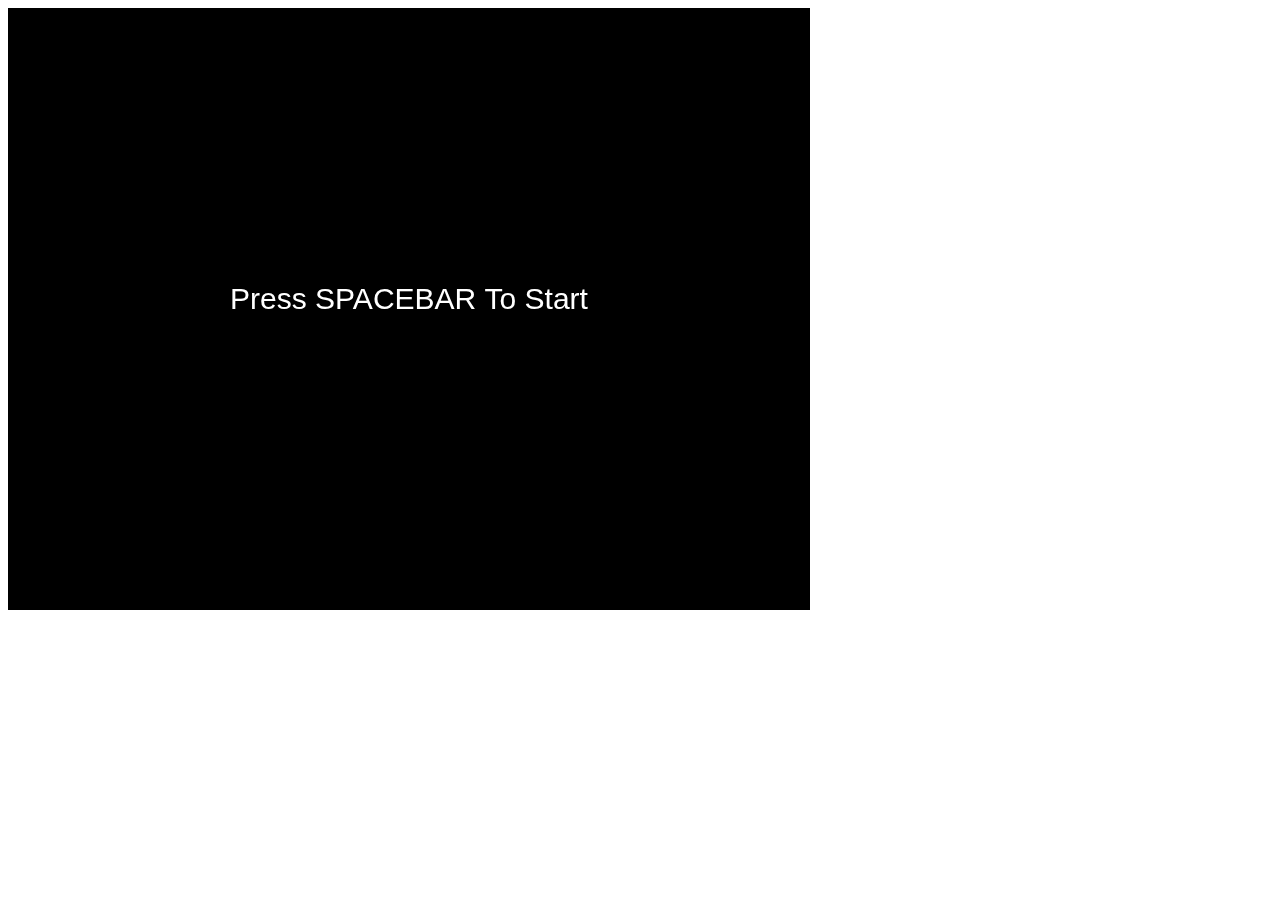
==== index.html @ 79fdd079 "message" ====
<!DOCTYPE html>
<html lang="en">
<head>
    <meta charset="UTF-8">
    <meta http-equiv="X-UA-Compatible" content="IE=edge">
    <meta name="viewport" content="width=device-width, initial-scale=1.0">
    <script type="module" src="src/index.js" defer></script>
    <link rel="icon" href="data:;base64,iVBORw0KGgo=">
    
    <title>Tutorial Game</title>
    <style>
        #gameScreen {
            border: 1px solid black;
        }
        img {
            display: none;
        }
    </style>
</head>
<body>
    <image id="img_ball" src="assets/images/ball.png"></image>
    <image id="img_brick" src="assets/images/brick.png"></image>

    <canvas id="gameScreen" width="800" height="600"></canvas>

</body>
</html>
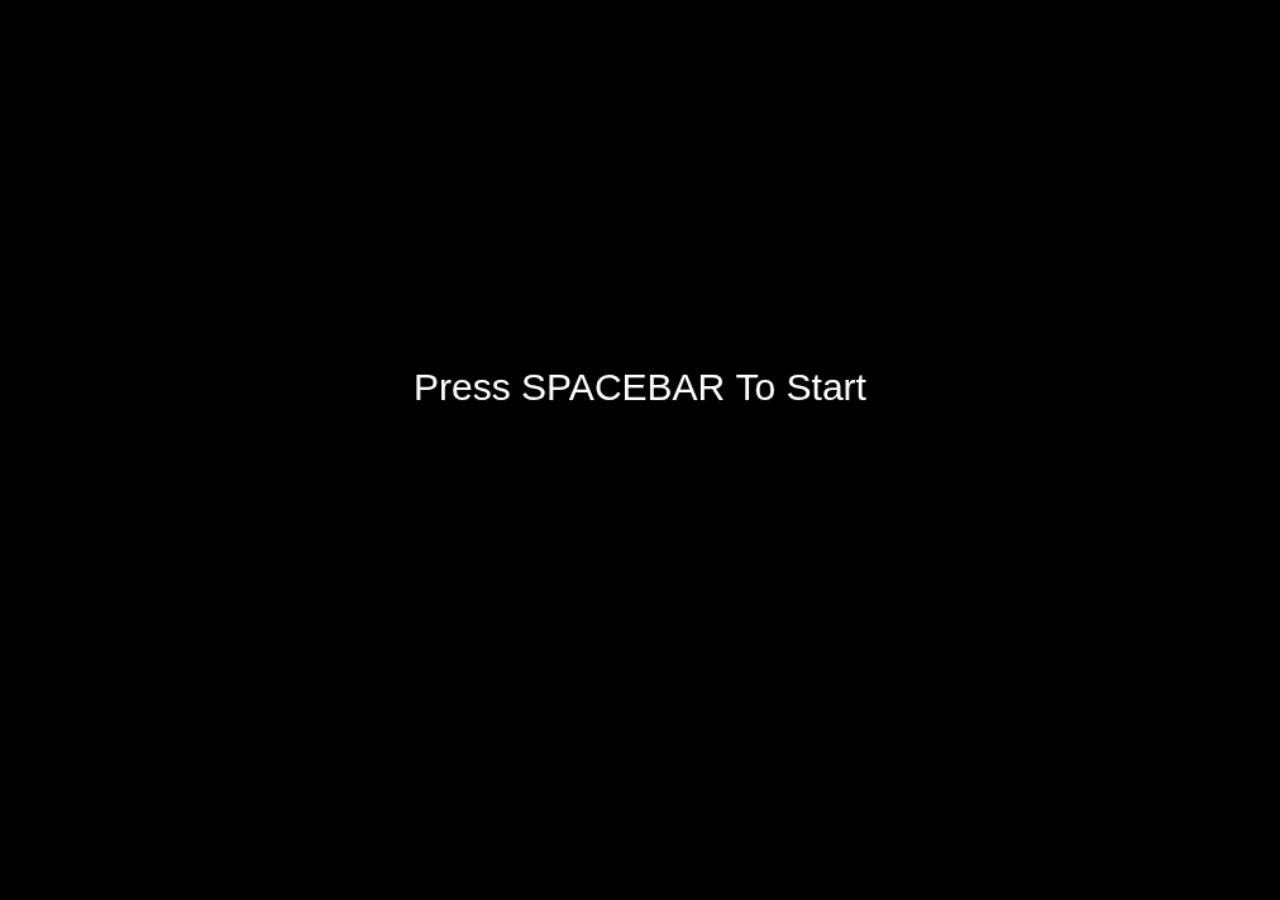
==== commit 27f5629c: "title css" ====
--- a/index.html
+++ b/index.html
@@ -4,10 +4,11 @@
     <meta charset="UTF-8">
     <meta http-equiv="X-UA-Compatible" content="IE=edge">
     <meta name="viewport" content="width=device-width, initial-scale=1.0">
+    <link rel="stylesheet" type = "text/css" href="assets/style.css">
     <script type="module" src="src/index.js" defer></script>
     <link rel="icon" href="data:;base64,iVBORw0KGgo=">
     
-    <title>Tutorial Game</title>
+    <title>brick</title>
     <style>
         #gameScreen {
             border: 1px solid black;
--- a/assets/style.css
+++ b/assets/style.css
@@ -0,0 +1,17 @@
+body {
+    background-color: black;
+    padding: 0;
+    margin-top: 20px;
+    list-style: none;
+    display: flex;
+    align-items: center;
+    justify-content: center;
+}
+
+
+canvas {
+    background: url(images/vgnight.jpg) repeat-x;
+    background-size: cover;
+    width: 80%;
+    height: auto;
+}